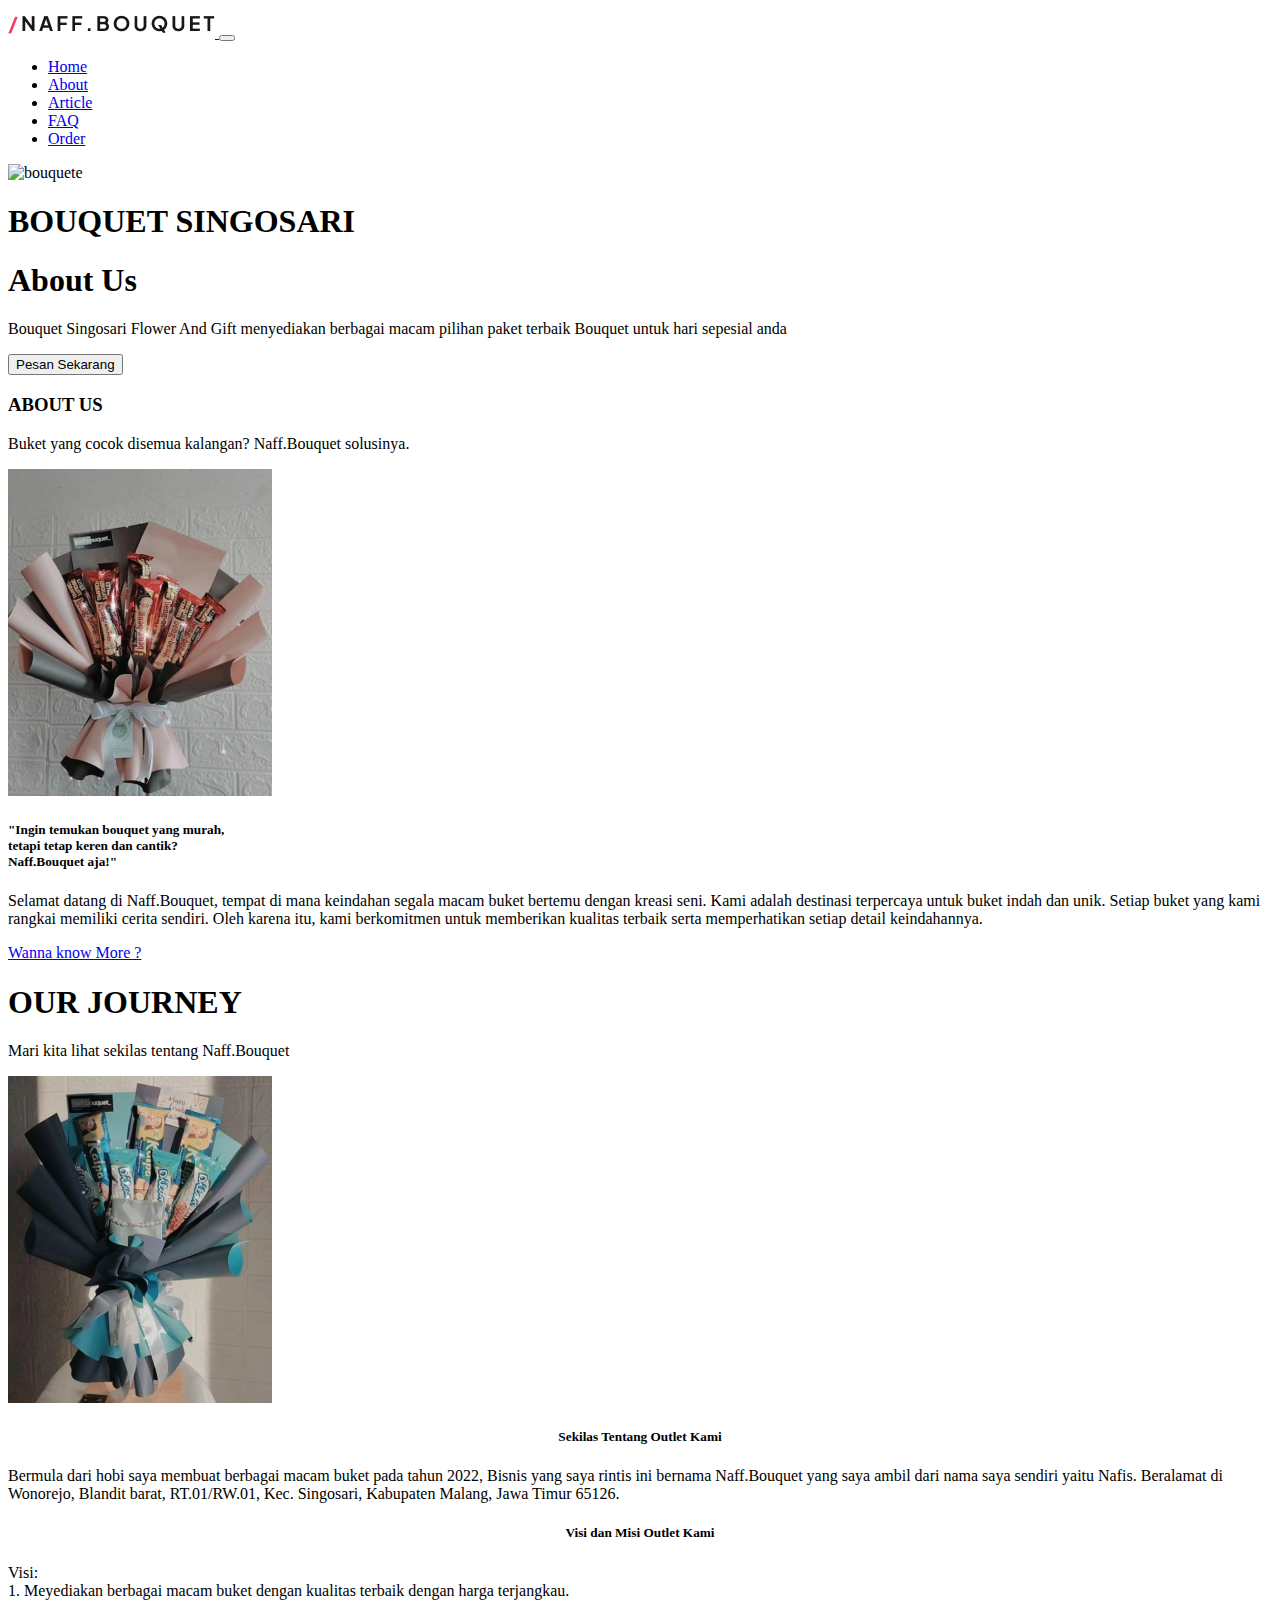
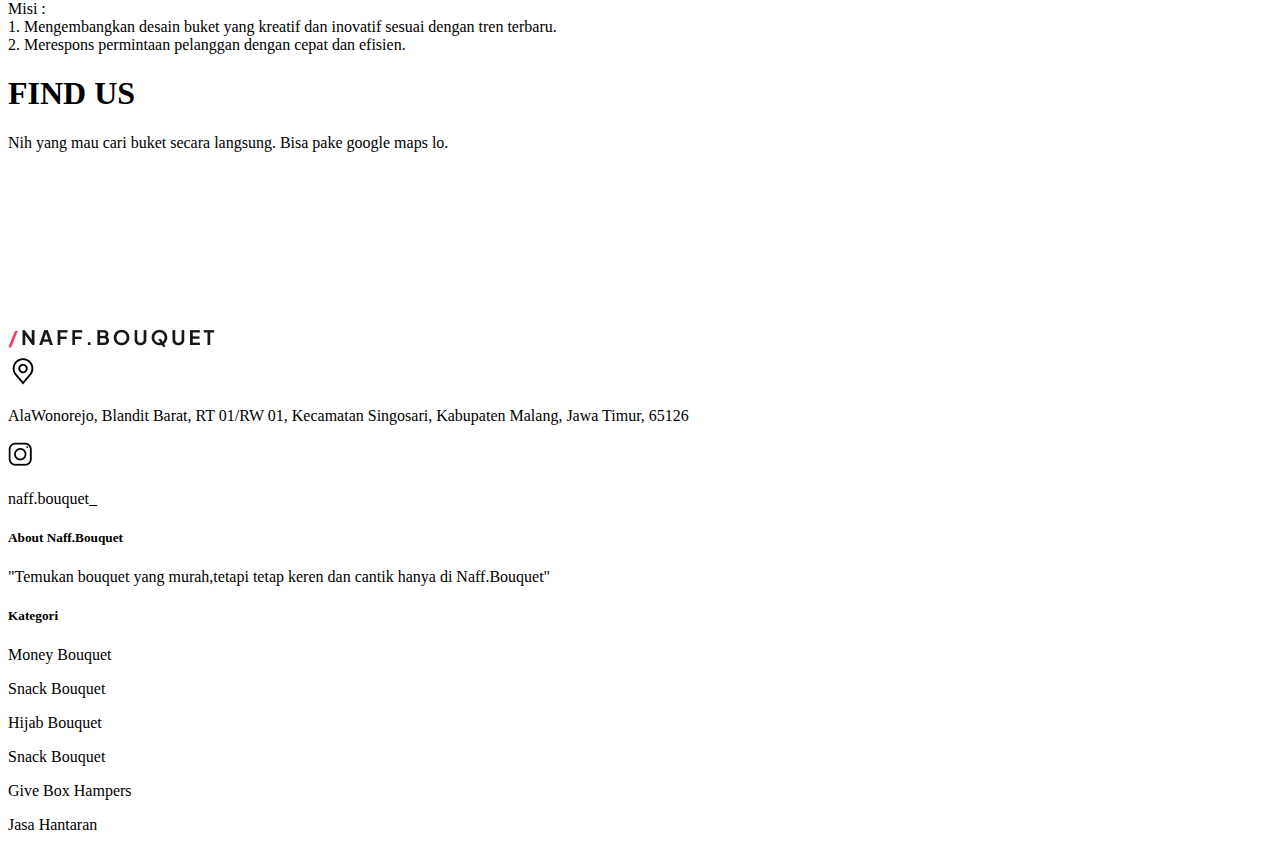
==== aboutUs.html @ 5fbd7730 "add" ====
<!DOCTYPE html>
<html lang="en">

<head>
    <meta charset="UTF-8">
    <meta name="viewport" content="width=device-width, initial-scale=1.0">
    <title>About Us</title>
    <link href="https://cdn.jsdelivr.net/npm/bootstrap@5.3.2/dist/css/bootstrap.min.css" rel="stylesheet"
        integrity="sha384-T3c6CoIi6uLrA9TneNEoa7RxnatzjcDSCmG1MXxSR1GAsXEV/Dwwykc2MPK8M2HN" crossorigin="anonymous">
    <link rel="stylesheet" href="./sass/aboutUs.css">
</head>

<body>
    <nav
        class="navbar navbar-expand-lg navbar-light bg-body-tertiary fixed-top shadow-sm p-1 mb-5 bg-body-tertiary rounded">
        <div class="container">
            <a class="navbar-brand" href="#">
                <img class="w-auto h-8" src="./img/Logo.png" alt="">
            </a>
            <button class="navbar-toggler" type="button" data-bs-toggle="collapse" data-bs-target="#navbarNav"
                aria-controls="navbarNav" aria-expanded="false" aria-label="Toggle navigation">
                <span class="navbar-toggler-icon"></span>
            </button>
            <div class="collapse navbar-collapse justify-content-end" id="navbarNav">
                <ul class="navbar-nav">
                    <li class="nav-item">
                        <a class="nav-link" href="./index.html">Home</a>
                    </li>
                    <li class="nav-item">
                        <a class="nav-link" href="./aboutUs.html">About</a>
                    </li>
                    <li class="nav-item">
                        <a class="nav-link" href="./article.html">Article</a>
                    </li>
                    <li class="nav-item">
                        <a class="nav-link" href="./faq.html">FAQ</a>
                    </li>
                    <li class="nav-item">
                        <a class="nav-link" href="./product.html">Order</a>
                    </li>
                </ul>
            </div>
        </div>
    </nav>

    <!-- section jumbotron -->
    <div class="py-5">
        <div class="p-5 shadow-sm shadow" id="background">
            <div class="container-fluid py-5">
                <img src="https://cdn.igp.com/f_auto,q_auto,t_pnopt19prodlp/products/p-elegant-rose-bouquet-139330-m.jpg"
                    class="rounded float-end w-25 shadow-sm border-3" style="background-attachment: fixed"
                    alt="bouquete" />
                <h1 class="display-4 fw-bold">BOUQUET SINGOSARI</h1>
                <h1 class="display-6 fw-bold" id="head1">
                    About Us
                </h1>
                <p class="col-md-6 fs-6">
                    Bouquet Singosari Flower And Gift menyediakan berbagai macam pilihan
                    paket terbaik Bouquet untuk hari sepesial anda
                </p>
                <button class="btn btn-md text-white" type="button" id="head">
                    Pesan Sekarang
                </button>
            </div>
        </div>
    </div>
    <!-- akhir jumbotron -->

    <!-- about -->
    <div class="container-fluid pb-5 mt-2">
        <div class="container">
            <h3 class="text-center">ABOUT US</h3>
            <p class="text-center">Buket yang cocok disemua kalangan? Naff.Bouquet solusinya.</p>
            <div class="row pt-3">
                <div class="col-md-6 order-md-2 text-center">
                    <img src="./img/snackBouquetD.png" class="img-fluid" alt="About Image">
                </div>
                <div class="col-md-6 order-md-1 pt-3">
                    <h5 class="text-center">"Ingin temukan bouquet yang murah,<br> tetapi tetap keren dan cantik?<br>
                        Naff.Bouquet aja!"
                    </h5>
                    <p class="pt-3">Selamat datang di Naff.Bouquet, tempat di mana keindahan segala macam buket bertemu
                        dengan kreasi seni. Kami adalah destinasi
                        terpercaya untuk buket indah dan unik. Setiap buket yang kami rangkai memiliki cerita
                        sendiri. Oleh karena itu, kami berkomitmen untuk memberikan kualitas terbaik serta
                        memperhatikan setiap detail keindahannya.</p>
                    <p><a href="#">Wanna know More ?</a></p>
                </div>
            </div>
        </div>
    </div>


    <div class="container-fluid pt-4 pb-5 mt-2" id="background">
        <div class="container">
            <h1 class="text-center">OUR JOURNEY</h1>
            <p class="text-center">Mari kita lihat sekilas tentang Naff.Bouquet</p>
            <div class="row pt-3">
                <div class="col-md-5 mx-auto text-center">
                    <img src="./img/snackBouquetB.png" class="img-fluid" alt="Journey Image">
                </div>
                <div class="col-md-7">
                    <h5 align="center" class="pt-3">Sekilas Tentang Outlet Kami</h5>
                    <p>Bermula dari hobi saya membuat berbagai macam buket pada tahun 2022, Bisnis yang saya rintis ini
                        bernama Naff.Bouquet yang saya ambil dari nama saya sendiri yaitu Nafis. Beralamat di Wonorejo,
                        Blandit barat, RT.01/RW.01, Kec. Singosari, Kabupaten Malang, Jawa Timur 65126.</p>
                    <h5 align="center">Visi dan Misi Outlet Kami</h5>
                    <p align="justify"> Visi: <br>
                        1. Meyediakan berbagai macam buket dengan kualitas terbaik dengan harga terjangkau. <br>
                        Misi : <br>
                        1. Mengembangkan desain buket yang kreatif dan inovatif sesuai dengan tren terbaru. <br>
                        2. Merespons permintaan pelanggan dengan cepat dan efisien.</p>
                </div>
            </div>
        </div>
    </div>

    <!-- FIND US -->
    <div class="container-fluid pt-4 pb-5">
        <div class="container">
            <h1 class="text-center">FIND US</h1>
            <p class="text-center">Nih yang mau cari buket secara langsung. Bisa pake google maps lo.</p>
            <div class="row pt-3">
                <div class="col-md-6 offset-md-3">
                    <div class="map-container">
                        <iframe class="gmap_iframe" frameborder="0" scrolling="no" marginheight="0" marginwidth="0"
                            src="https://maps.google.com/maps?width=600&amp;height=400&amp;hl=en&amp;q=Naff.bouquet_, RT.01/RW.01, Blandit Barat, Wonorejo, Kabupaten Malang, Jawa Timur&amp;t=&amp;z=14&amp;ie=UTF8&amp;iwloc=B&amp;output=embed"></iframe>
                    </div>
                </div>
            </div>
        </div>
    </div>

    <!-- Footer -->
    <div class="footer py-5 mx-auto" id="background">
        <div class="container">
            <div class="row">
                <!-- Kontak -->
                <div class="col-md-4 mb-4">
                    <div class="logo text-center mb-4">
                        <img class="img-fluid" src="./img/Logo.png" alt="Naff Bouquet logo" />
                    </div>
                    <div class="lokasi text-center">
                        <img src="./img/icon-location.png" alt="Location Icon" />
                        <p class="mt-2">AlaWonorejo, Blandit Barat, RT 01/RW 01, Kecamatan Singosari, Kabupaten Malang,
                            Jawa
                            Timur, 65126</p>
                    </div>
                    <div class="instagram text-center mt-4">
                        <img src="./img/icon-instagram.png" alt="Instagram Icon" />
                        <p class="mt-2">naff.bouquet_</p>
                    </div>
                </div>
                <!-- About Naff.Bouquet -->
                <div class="col-md-4 mb-4 text-center">
                    <h5>About Naff.Bouquet</h5>
                    <p class="col-12 p-2">
                        "Temukan bouquet yang murah,tetapi tetap keren dan cantik hanya di Naff.Bouquet"
                    </p>
                </div>
                <!-- Kategori -->
                <div class="col-md-4 text-center">
                    <h5>Kategori</h5>
                    <div class="row">
                        <div class="col-6">
                            <p>Money Bouquet</p>
                            <p>Snack Bouquet</p>
                            <p>Hijab Bouquet</p>
                        </div>
                        <div class="col-6">
                            <p>Snack Bouquet</p>
                            <p>Give Box Hampers</p>
                            <p>Jasa Hantaran</p>
                        </div>
                    </div>
                </div>
            </div>
        </div>
    </div>


    <script src="https://cdn.jsdelivr.net/npm/bootstrap@5.3.2/dist/js/bootstrap.bundle.min.js"
        integrity="sha384-C6RzsynM9kWDrMNeT87bh95OGNyZPhcTNXj1NW7RuBCsyN/o0jlpcV8Qyq46cDfL"
        crossorigin="anonymous"></script>
</body>

</html>
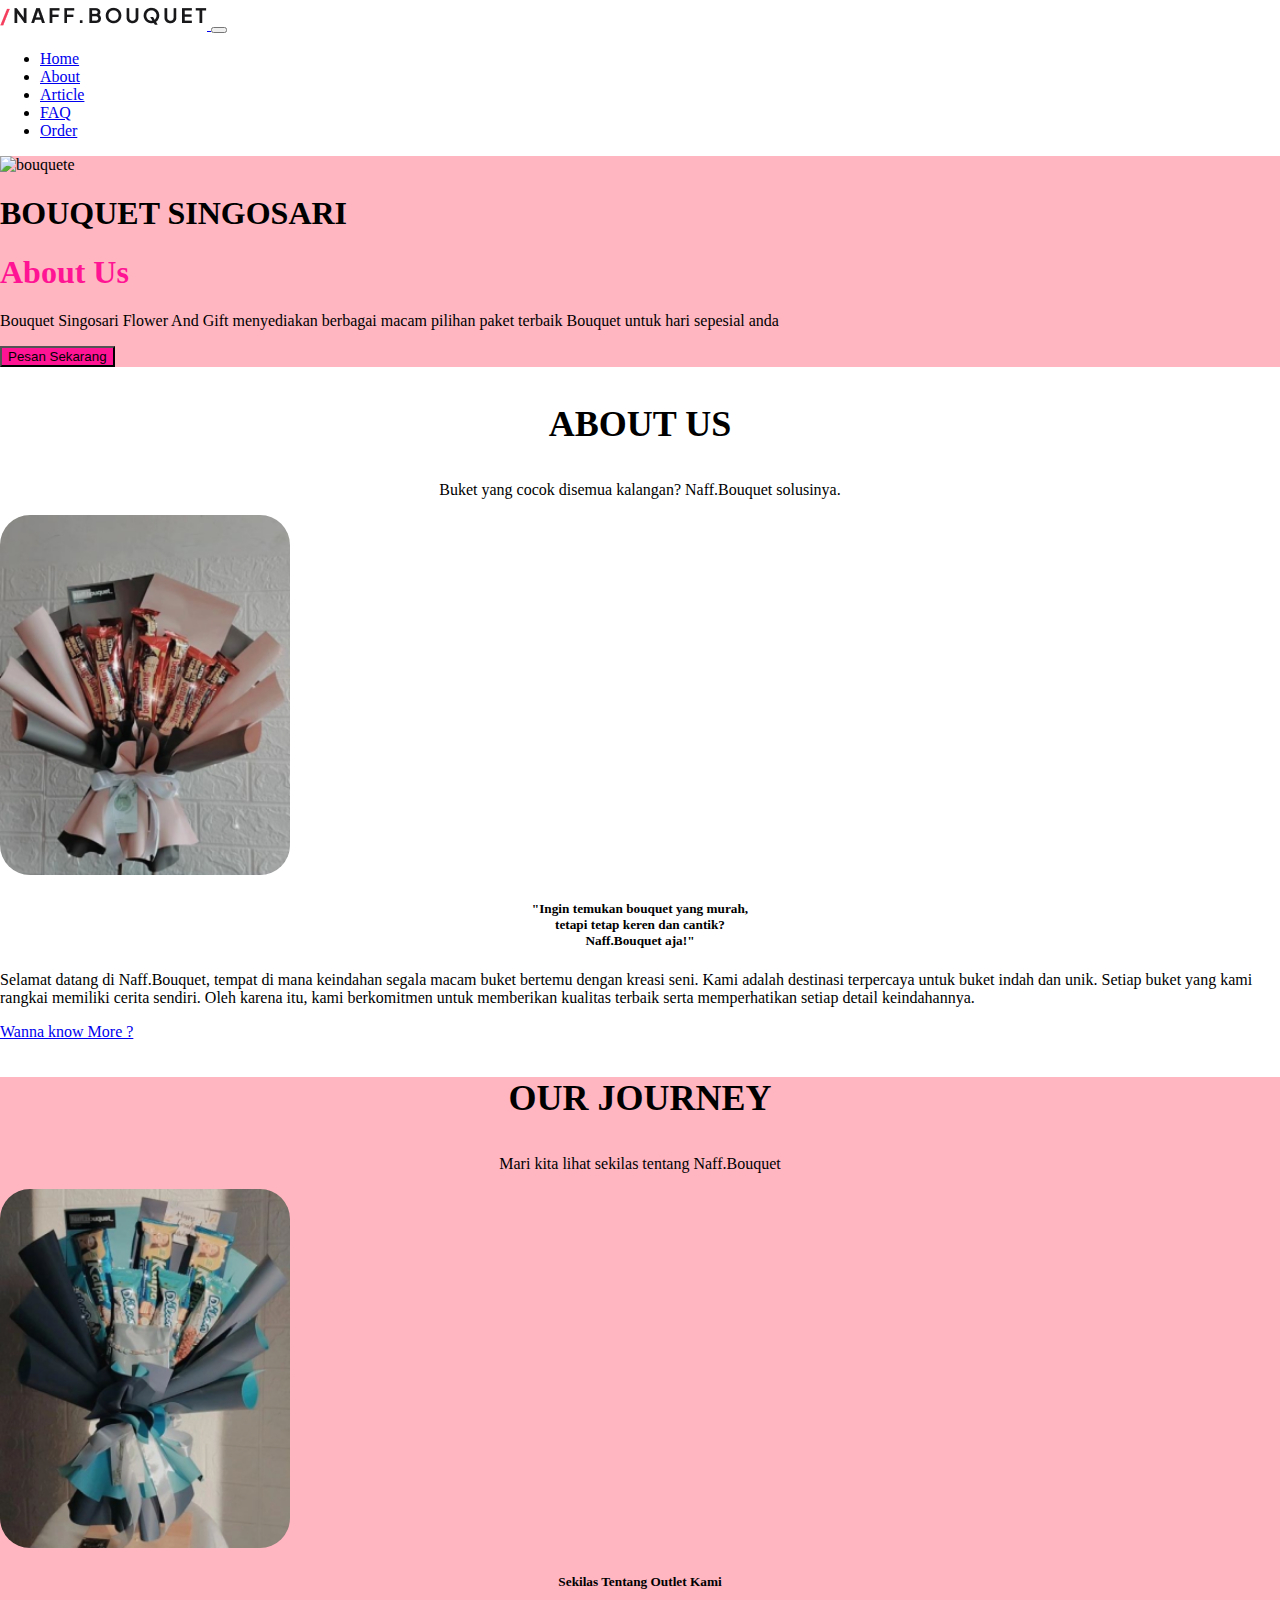
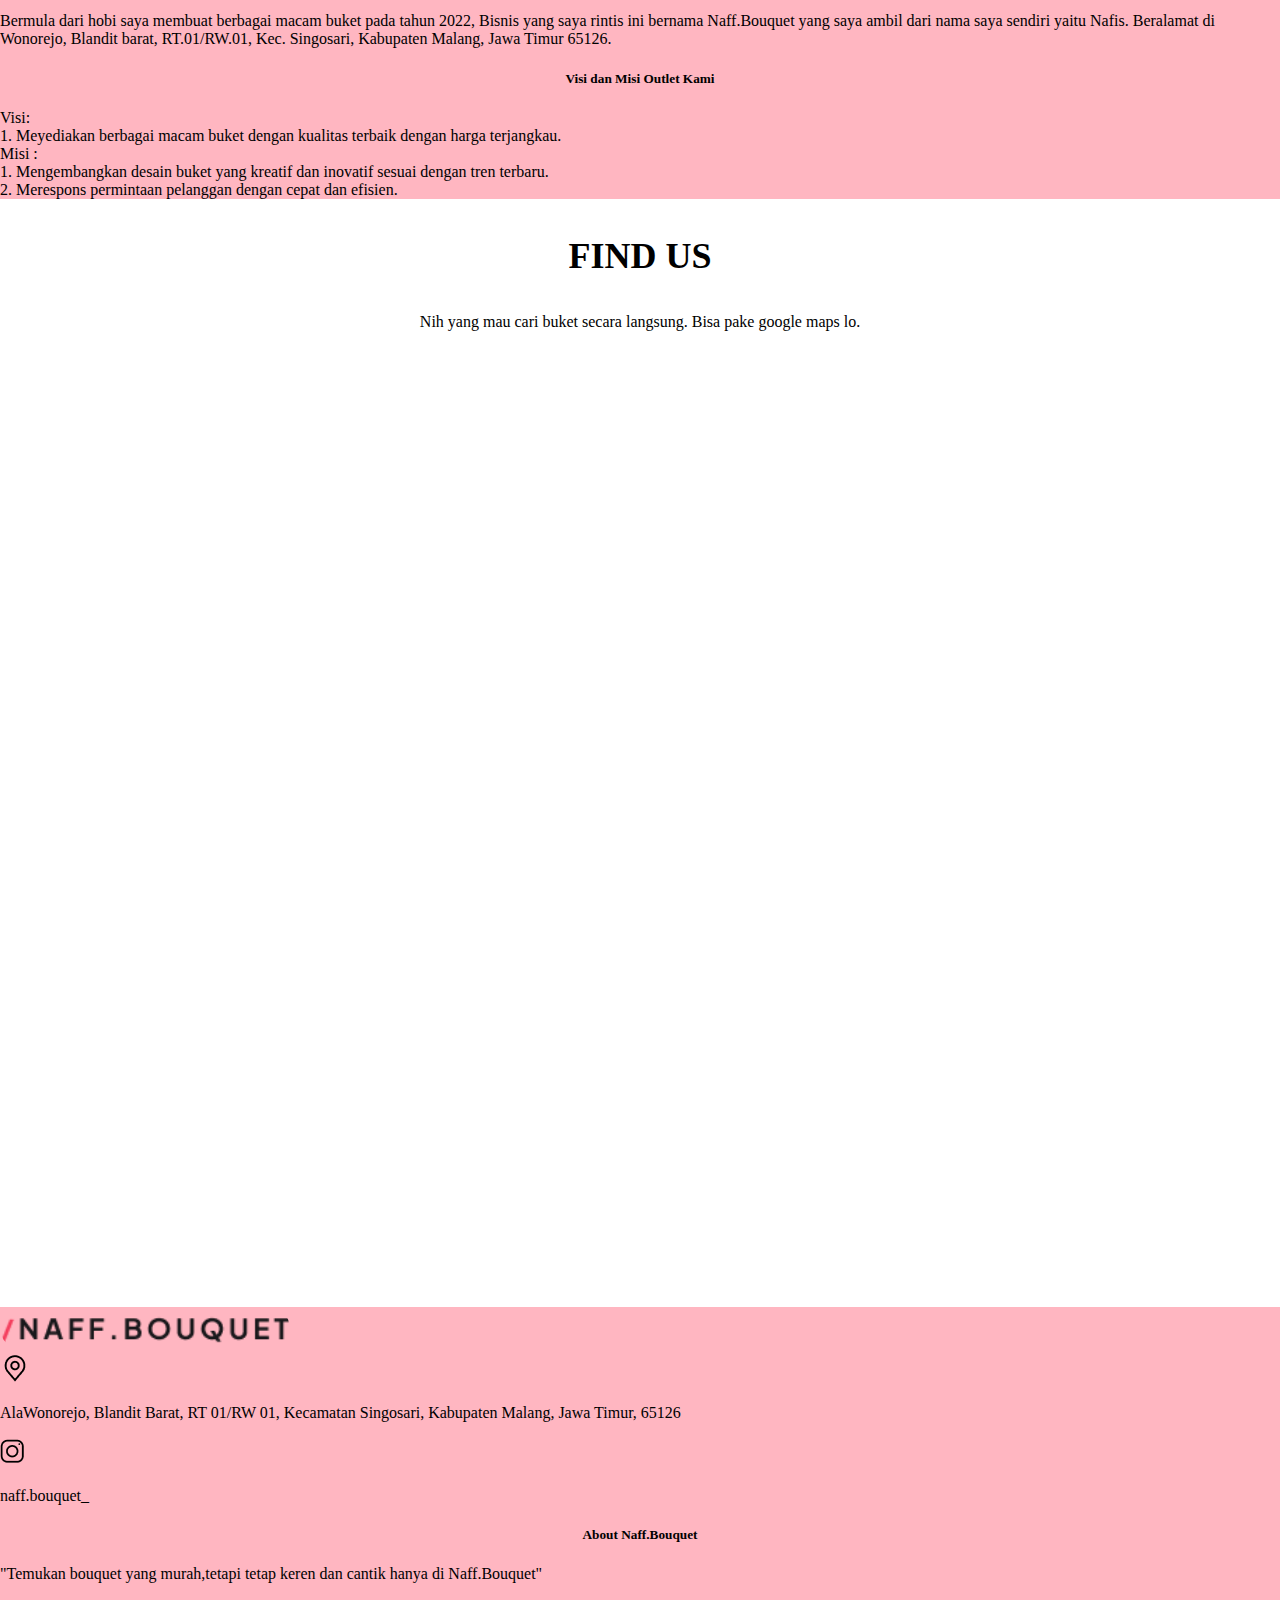
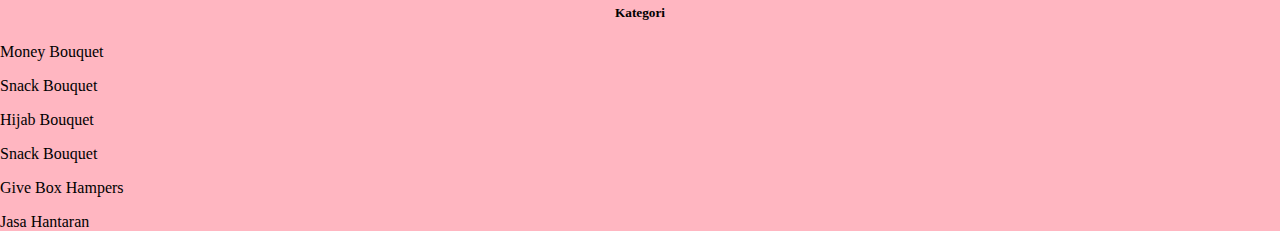
==== commit fdeebf9c: "add" ====
--- a/aboutUs.html
+++ b/aboutUs.html
@@ -69,14 +69,14 @@
     <!-- about -->
     <div class="container-fluid pb-5 mt-2">
         <div class="container">
-            <h3 class="text-center">ABOUT US</h3>
-            <p class="text-center">Buket yang cocok disemua kalangan? Naff.Bouquet solusinya.</p>
+            <h3>ABOUT US</h3>
+            <p class="tengah">Buket yang cocok disemua kalangan? Naff.Bouquet solusinya.</p>
             <div class="row pt-3">
                 <div class="col-md-6 order-md-2 text-center">
                     <img src="./img/snackBouquetD.png" class="img-fluid" alt="About Image">
                 </div>
                 <div class="col-md-6 order-md-1 pt-3">
-                    <h5 class="text-center">"Ingin temukan bouquet yang murah,<br> tetapi tetap keren dan cantik?<br>
+                    <h5>"Ingin temukan bouquet yang murah,<br> tetapi tetap keren dan cantik?<br>
                         Naff.Bouquet aja!"
                     </h5>
                     <p class="pt-3">Selamat datang di Naff.Bouquet, tempat di mana keindahan segala macam buket bertemu
@@ -90,21 +90,21 @@
         </div>
     </div>
 
-
+    <!-- Our Journey -->
     <div class="container-fluid pt-4 pb-5 mt-2" id="background">
         <div class="container">
-            <h1 class="text-center">OUR JOURNEY</h1>
-            <p class="text-center">Mari kita lihat sekilas tentang Naff.Bouquet</p>
+            <h3>OUR JOURNEY</h3>
+            <p class="tengah">Mari kita lihat sekilas tentang Naff.Bouquet</p>
             <div class="row pt-3">
                 <div class="col-md-5 mx-auto text-center">
                     <img src="./img/snackBouquetB.png" class="img-fluid" alt="Journey Image">
                 </div>
                 <div class="col-md-7">
-                    <h5 align="center" class="pt-3">Sekilas Tentang Outlet Kami</h5>
+                    <h5 class="pt-3">Sekilas Tentang Outlet Kami</h5>
                     <p>Bermula dari hobi saya membuat berbagai macam buket pada tahun 2022, Bisnis yang saya rintis ini
                         bernama Naff.Bouquet yang saya ambil dari nama saya sendiri yaitu Nafis. Beralamat di Wonorejo,
                         Blandit barat, RT.01/RW.01, Kec. Singosari, Kabupaten Malang, Jawa Timur 65126.</p>
-                    <h5 align="center">Visi dan Misi Outlet Kami</h5>
+                    <h5>Visi dan Misi Outlet Kami</h5>
                     <p align="justify"> Visi: <br>
                         1. Meyediakan berbagai macam buket dengan kualitas terbaik dengan harga terjangkau. <br>
                         Misi : <br>
@@ -118,8 +118,8 @@
     <!-- FIND US -->
     <div class="container-fluid pt-4 pb-5">
         <div class="container">
-            <h1 class="text-center">FIND US</h1>
-            <p class="text-center">Nih yang mau cari buket secara langsung. Bisa pake google maps lo.</p>
+            <h3>FIND US</h3>
+            <p class="tengah">Nih yang mau cari buket secara langsung. Bisa pake google maps lo.</p>
             <div class="row pt-3">
                 <div class="col-md-6 offset-md-3">
                     <div class="map-container">
--- a/sass/aboutUs.css
+++ b/sass/aboutUs.css
@@ -0,0 +1,58 @@
+.tengah {
+  text-align: center;
+}
+
+h3 {
+  font-size: 36px;
+  text-align: center;
+}
+
+#head {
+  background-color: #ff1493;
+}
+
+#head1 {
+  color: #ff1493;
+}
+
+#background {
+  background-color: #FFB6C1;
+}
+
+body {
+  margin: 0;
+  padding: 0;
+  box-sizing: border-box;
+}
+
+h5 {
+  text-align: center;
+}
+
+.img-fluid {
+  transition: transform 0.3s ease-in-out;
+  border-radius: 30px;
+}
+
+.img-fluid:hover {
+  transform: scale(1.1);
+}
+
+.img-fluid {
+  width: 290px;
+}
+
+.map-container {
+  position: relative;
+  overflow: hidden;
+  padding-top: 75%;
+  /* Adjust this value to control the aspect ratio of the map */
+}
+
+.map-container iframe {
+  position: absolute;
+  top: 0;
+  left: 0;
+  width: 100%;
+  height: 100%;
+}/*# sourceMappingURL=aboutUs.css.map */